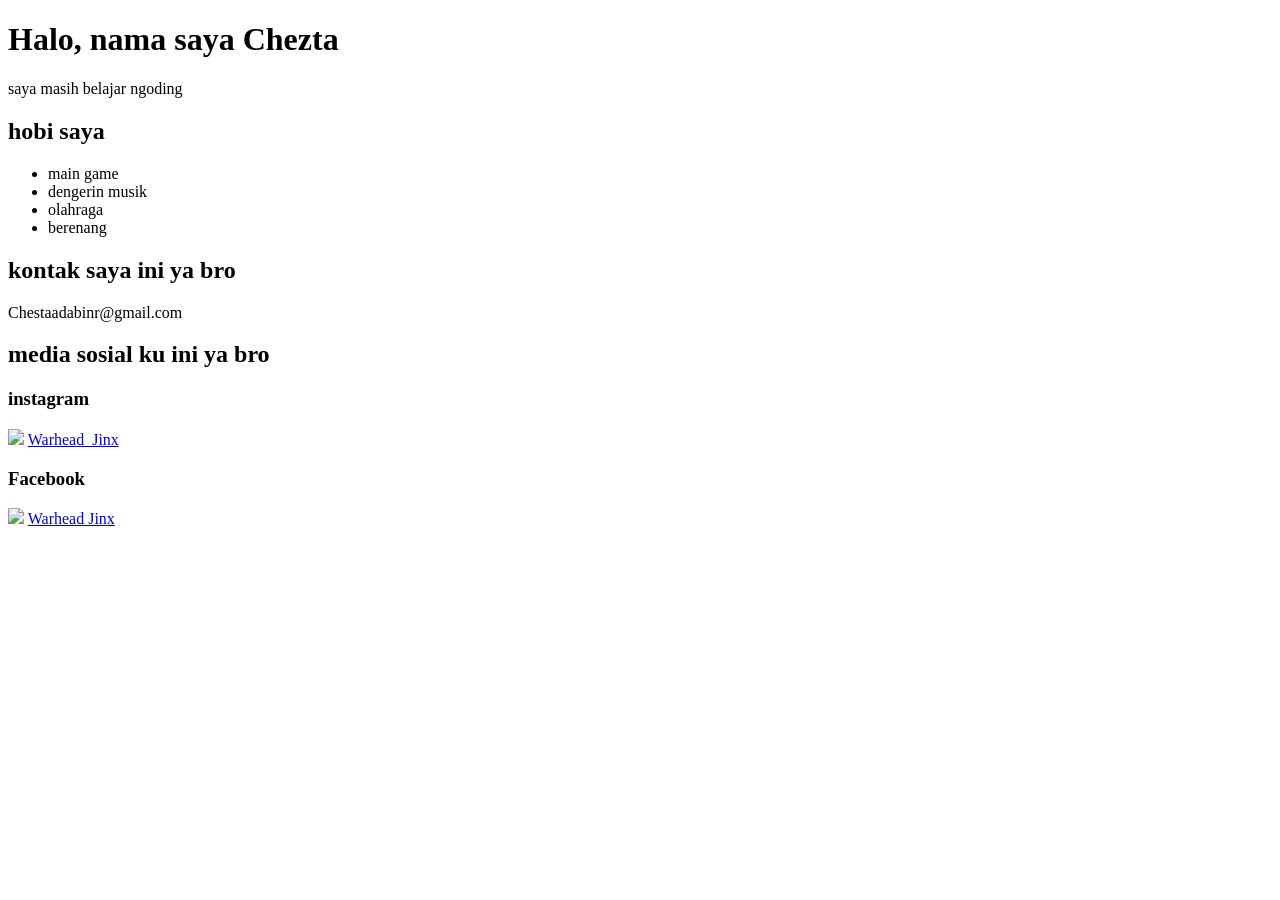
==== index.html @ 2ee9fc2e "pertama kali coding html" ====
<!DOCTYPE html>
<html lang="en">
  <head>
    <meta charset="UTF-8">
    <meta name="viewport" content="width=device-width, initial-scale=1.0">
    <title>Chezta</title>
  </head>
  <body>

    <h1>Halo, nama saya Chezta</h1>
    <p>saya masih belajar ngoding</p>

    <h2>hobi saya</h2>
    <ul>
      <li>main game</li>
      <li>dengerin musik</li>
      <li>olahraga</li>
      <li>berenang</li>
    </ul>

    <h2>kontak saya ini ya bro</h2>
    <p>Chestaadabinr@gmail.com</p>

    <h2>media sosial ku ini ya bro</h2>

    <h3>instagram</h3>
    <p>
      <img src="https://img.icons8.com/color/48/instagram-new.png" width="20">
      <a href="https://www.instagram.com/warhead_sinz/?theme=dark" target="_blank">Warhead_Jinx</a>
    </p>

    <h3>Facebook</h3>
    <p>
      <img src="https://img.icons8.com/color/48/facebook.png" width="20">
      <a href="https://www.facebook.com/profile.php?id=100091739142949" target="_blank">Warhead Jinx</a>
    </p>

  </body>
</html>
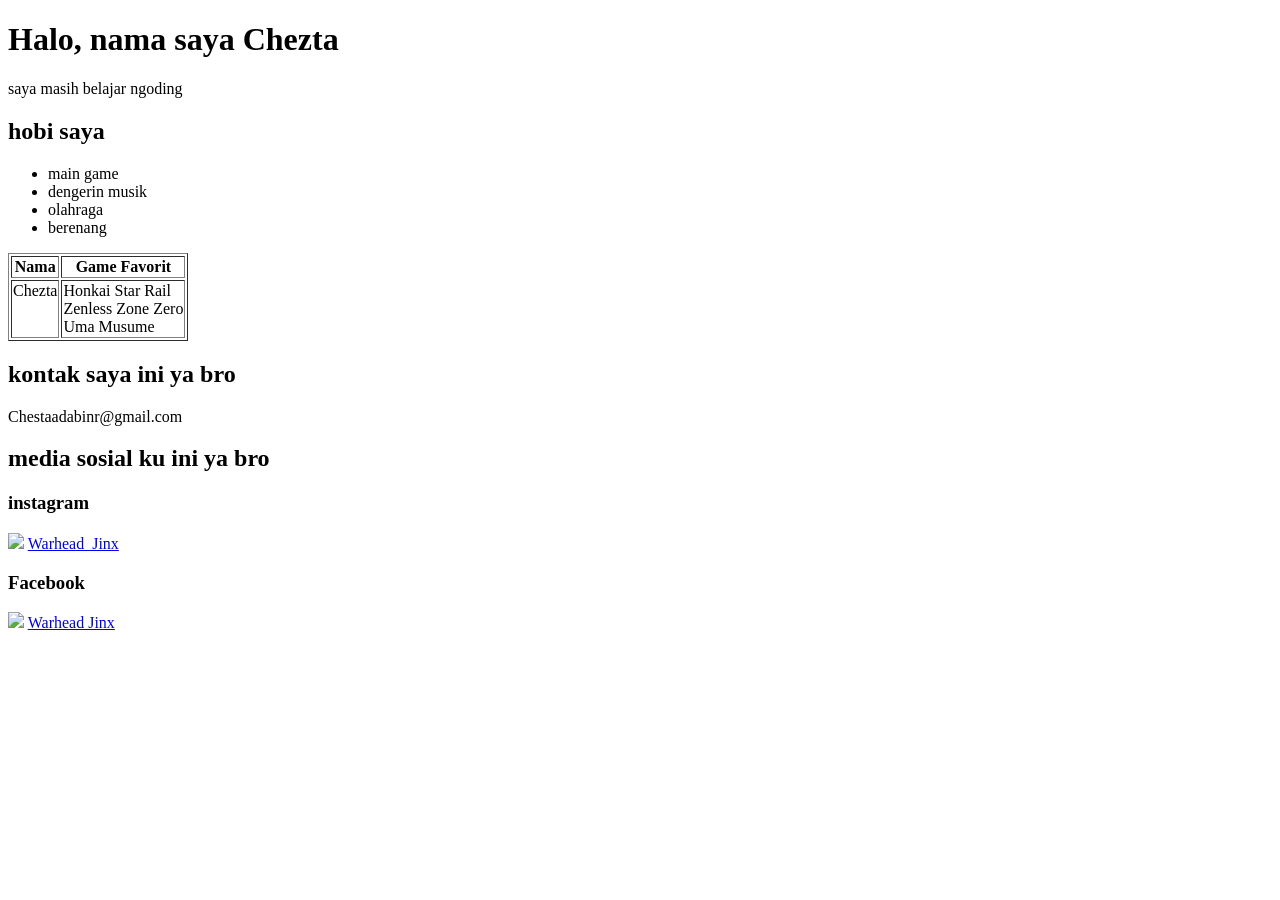
==== commit 14e9b728: "belajar tabel html" ====
--- a/index.html
+++ b/index.html
@@ -17,7 +17,20 @@
       <li>olahraga</li>
       <li>berenang</li>
     </ul>
-
+    <table border="1">
+      <tr> 
+        <th>Nama</th>
+        <th>Game Favorit</th>
+      </tr>
+      <tr>
+        <td valign="top">Chezta</td>
+        <td>
+          Honkai Star Rail <br>
+          Zenless Zone Zero <br>
+          Uma Musume
+        </td>
+      </tr>
+    </table>
     <h2>kontak saya ini ya bro</h2>
     <p>Chestaadabinr@gmail.com</p>
 
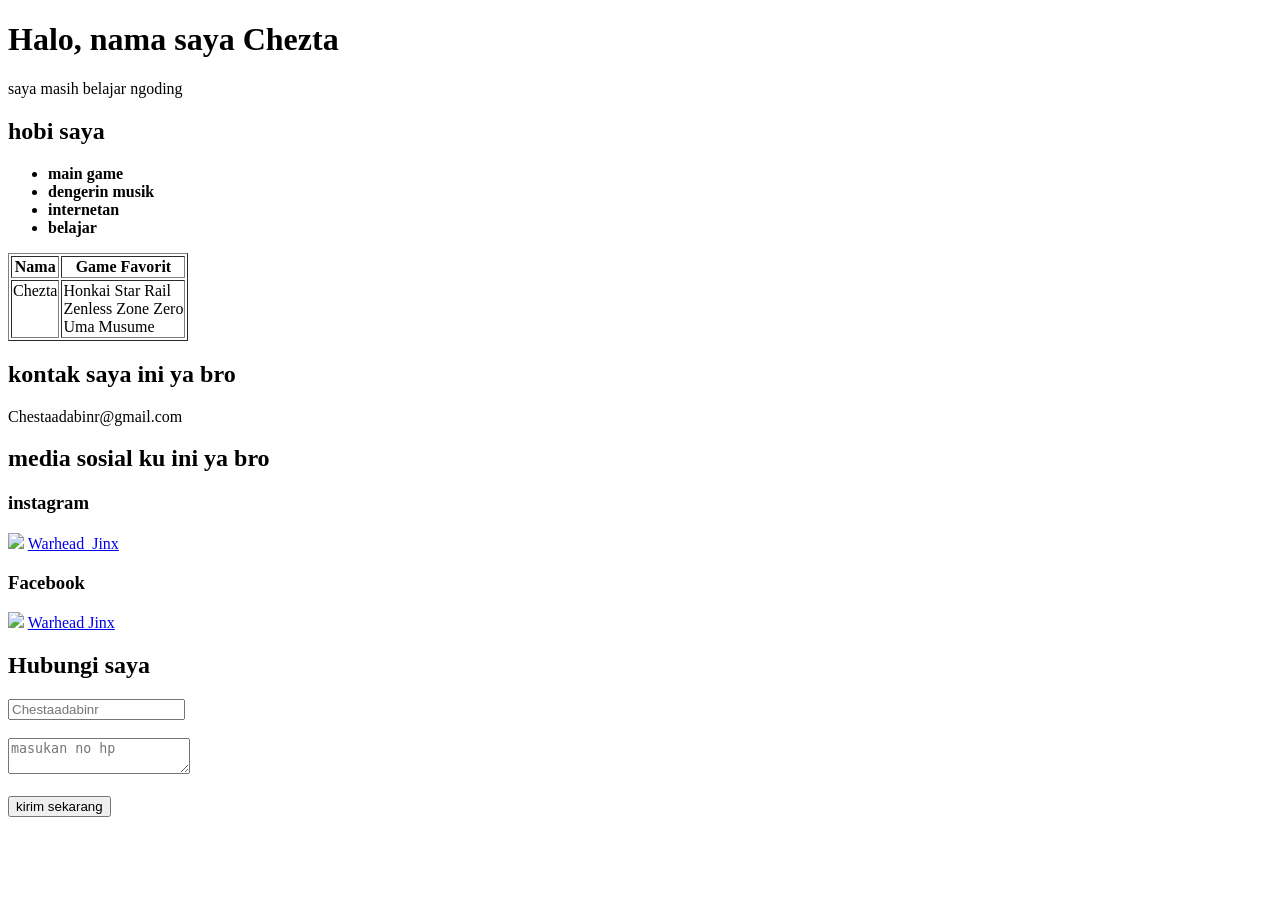
==== commit 6c2f306f: "soal latihan cloude" ====
--- a/index.html
+++ b/index.html
@@ -7,15 +7,15 @@
   </head>
   <body>
 
-    <h1>Halo, nama saya Chezta</h1>
+    <h1>Halo, nama saya <strong>Chezta</strong></h1>
     <p>saya masih belajar ngoding</p>
 
     <h2>hobi saya</h2>
     <ul>
-      <li>main game</li>
-      <li>dengerin musik</li>
-      <li>olahraga</li>
-      <li>berenang</li>
+      <li><strong>main game</strong> </li>
+      <li><strong>dengerin musik</strong> </li>
+      <li><Strong>internetan</Strong> </li>
+      <li><Strong>belajar</Strong> </li>
     </ul>
     <table border="1">
       <tr> 
@@ -47,6 +47,9 @@
       <img src="https://img.icons8.com/color/48/facebook.png" width="20">
       <a href="https://www.facebook.com/profile.php?id=100091739142949" target="_blank">Warhead Jinx</a>
     </p>
-
+    <h2>Hubungi saya</h2>
+    <input type="text" placeholder="Chestaadabinr"> <br><br>
+    <textarea placeholder="masukan no hp"></textarea><br><br>
+    <button>kirim sekarang</button>
   </body>
 </html>
